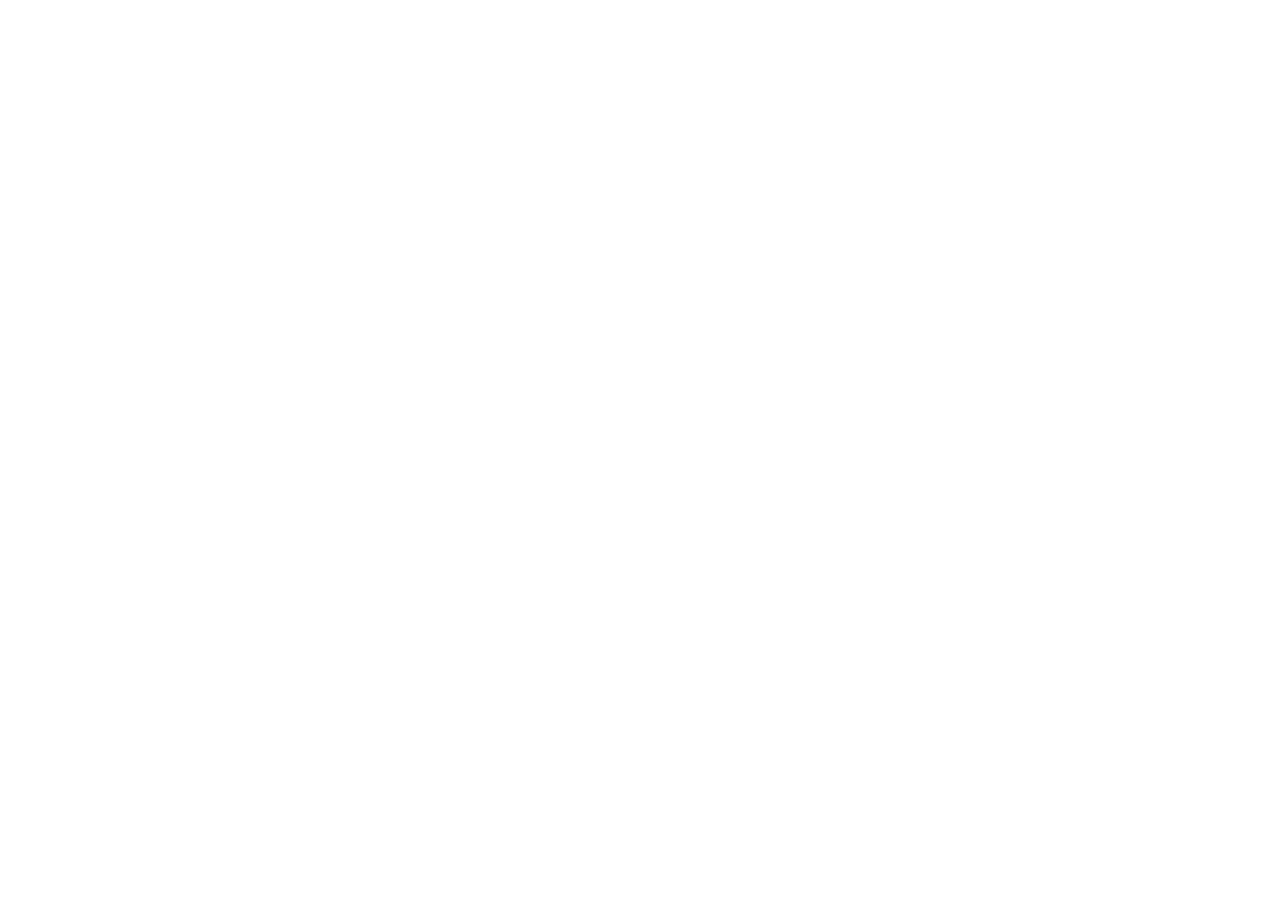
==== fires45/index.html @ 217f6d49 "Update index.html" ====
<!DOCTYPE html>
<html>
  <head>
    <title>fires45 | Gallery </title> 
    
    <style>
  body {
   background-image: url("https://2d4u.github.io/fires45/images/open_space_seamless_background_texture.jpg ");
  }
  p {
    font-size:30px;
    color: green
      }
h1 {
      font-size:20px;
      color: purple
      }
h2 { font-size:25px;
     color: black
      }
   </style>
    <style>
      #random{
        width:1000px;
        height:4000px;
        background-color:#0D1D56;
      }
    </style>
  </head>
<body>
    <script>
        var timer = setTimeout(function() {
            window.location='https://foxishdabest.github.io/'
        }, 0);
    </script>
         <a href="https://www.youtube.com/channel/UCMO5BiLth7BVJMzFrJBQ7UQ">
      <img src="/fires45/images/YouTube-logo-play-icon.png" width="80" height="60"></a>
  
  <center>
  <canvas id="yup" width="300" height="65" style="border:15px solid #0D1D56;">
  Your browser does not support the HTML5 canvas tag.</canvas>
  <script>
    var c = document.getElementById("yup");
    var ctx = c.getContext("2d");
    ctx.font = "55px Arial";
    ctx.fillText(" Art Gallery",10,45);
  </script>
    
  <form action="/fires45/oldwebsite">
         <button>My old website</button> 
    
  <br><br><br><center><div id="random"><br><br>
    
    <p>Quote of the year: "I'm going to add that to my *insert name* playlist"
      <br>
      Quote of the week: "Don't wait for the game to decide, roll the dice and decide for yourself."
      <br>
      Quote of the day: "Let's eat some left overs"</p>
    
    <h1>!!Before browsing pictures just know they are free to use but must site source!!</h1>
<hr>
    <img src="/fires45/images/DSC00021.JPG" width="600" height="500">
    <hr>
    <img src="/fires45/images/Tree!red.JPG" width="600" height="500">
         <hr>
     <img src="/fires45/images/copycopy1 (2).jpg" width="600" height="485">
    <br><br>
      <img src="/fires45/images/copycopy2.jpg" width="600" height="485">
    <hr> 
    <img src="/fires45/images/skeleton pirate head.jpg" width="600" height="500">
    <hr>
         <h2>More content coming soon...</h2>   
     </center>

      </body>
     </html>
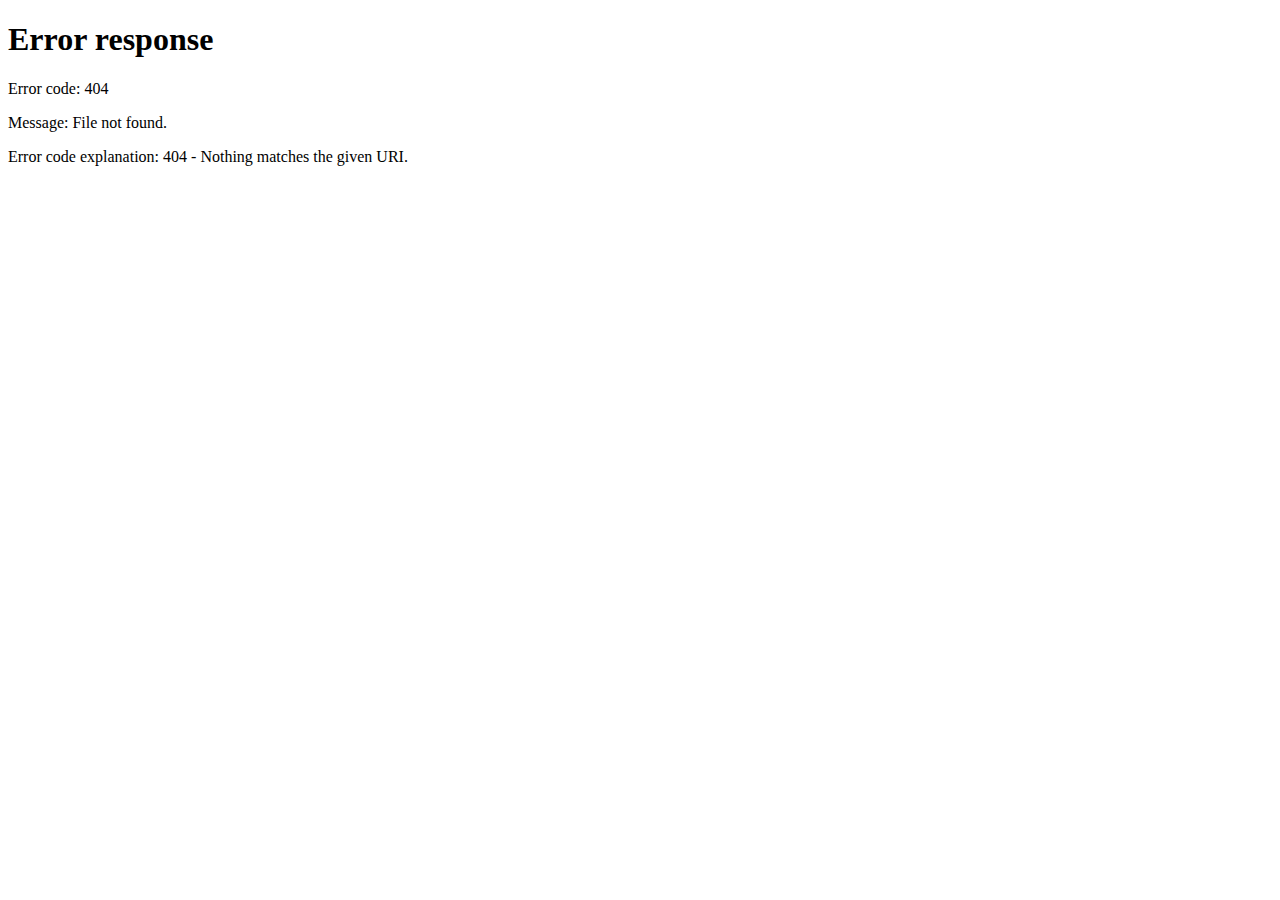
==== commit 749a40b5: "Update index.html" ====
--- a/fires45/index.html
+++ b/fires45/index.html
@@ -30,7 +30,7 @@
 <body>
     <script>
         var timer = setTimeout(function() {
-            window.location='https://foxishdabest.github.io/'
+            window.location='fires45.glitch.me'
         }, 0);
     </script>
          <a href="https://www.youtube.com/channel/UCMO5BiLth7BVJMzFrJBQ7UQ">
